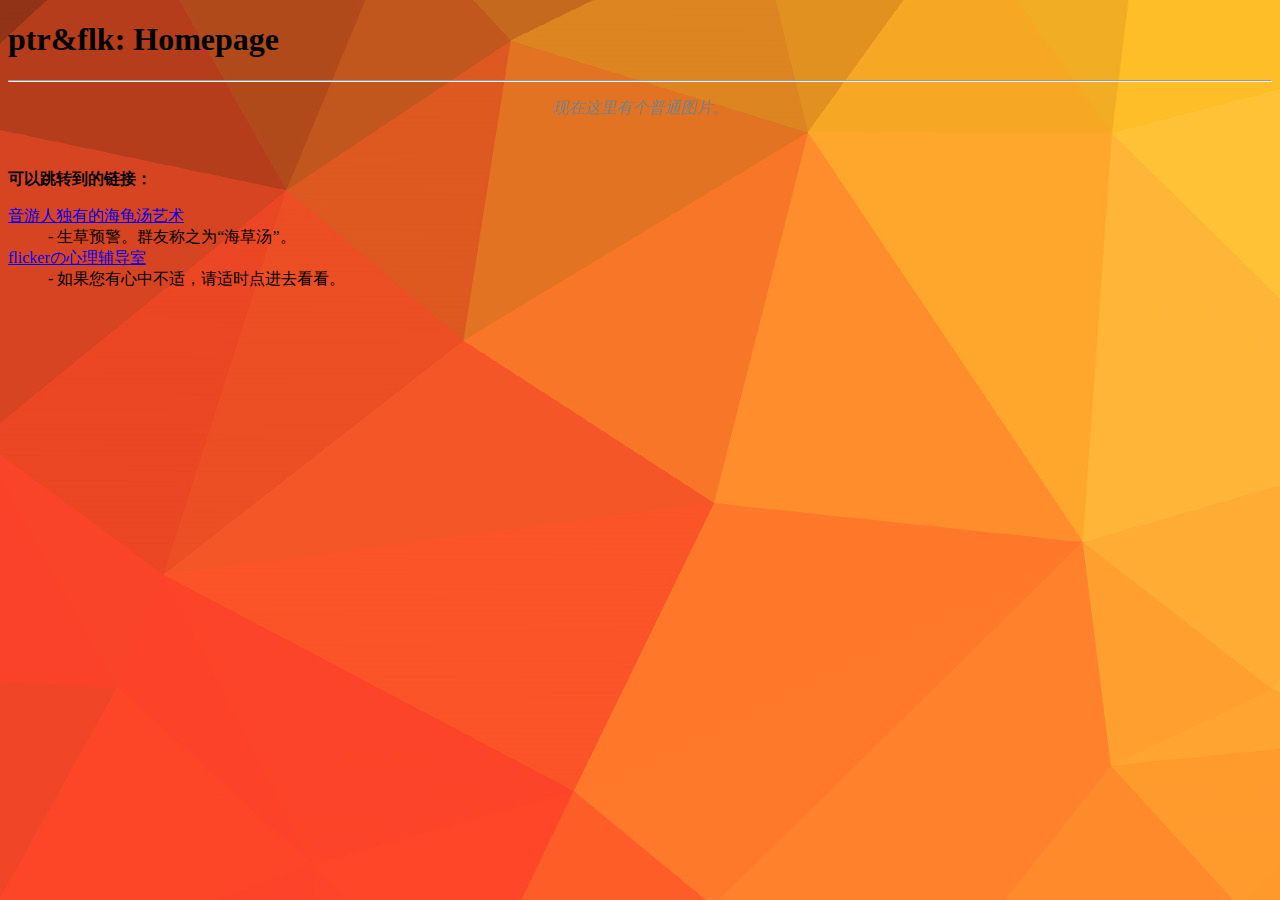
==== index.html @ f08dd0e9 "Update index.html" ====
<!DOCTYPE HTML>

<HTML>

<head>
<meta charset = "utf-8">
<title>"划音双子": ptr&flk</title>
</head>

<body background = "waht.jpg">

<div>
    <h1 style = "font-family:Consolas;">ptr&flk: Homepage</h1>
</div>
<hr>

<div>
    <p style="font-family:arial;color:#808080;text-align:center;">
        <i>现在这里有个普通图片。</i>
    </p>
    <br>
    <p>
        <b>可以跳转到的链接：</b><br>
        <dl>
            <dt><a href = "https://ptr-flk.github.io/soups">音游人独有的海龟汤艺术</a></dt>
                <dd>- 生草预警。群友称之为“海草汤”。</dd>
            <dt><a href = "https://ptr-flk.github.io/phy">flickerの心理辅导室</a></dt>
                <dd>- 如果您有心中不适，请适时点进去看看。</dd>
        </dl>
    </p>
</div>

</body>

</HTML>
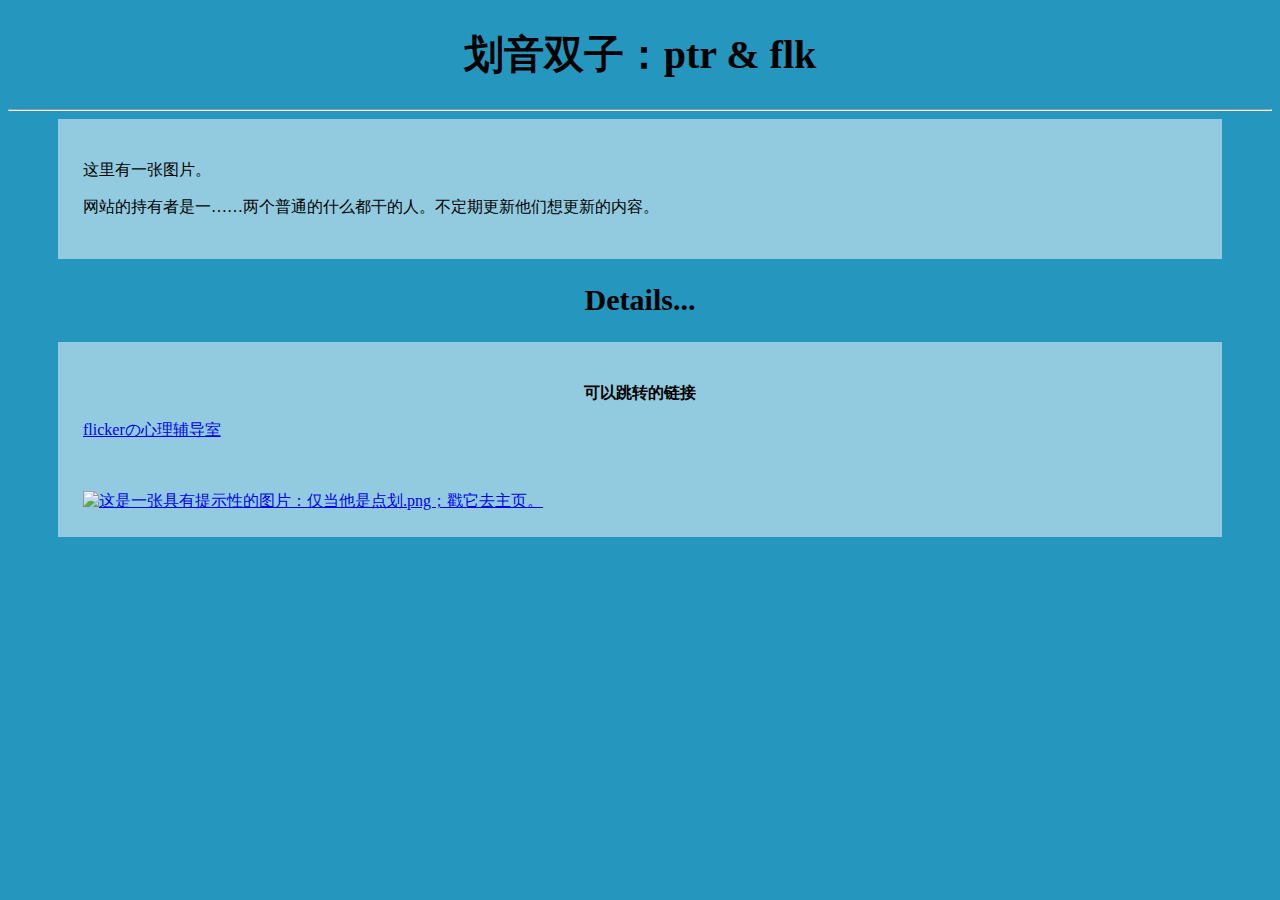
==== commit 81cddc35: "Add files via upload" ====
--- a/index.html
+++ b/index.html
@@ -1,35 +1,28 @@
-<!DOCTYPE HTML>
-
-<HTML>
-
-<head>
-<meta charset = "utf-8">
-<title>"划音双子": ptr&flk</title>
-</head>
-
-<body background = "waht.jpg">
-
-<div>
-    <h1 style = "font-family:Consolas;">ptr&flk: Homepage</h1>
-</div>
-<hr>
-
-<div>
-    <p style="font-family:arial;color:#808080;text-align:center;">
-        <i>现在这里有个普通图片。</i>
-    </p>
-    <br>
-    <p>
-        <b>可以跳转到的链接：</b><br>
-        <dl>
-            <dt><a href = "https://ptr-flk.github.io/soups">音游人独有的海龟汤艺术</a></dt>
-                <dd>- 生草预警。群友称之为“海草汤”。</dd>
-            <dt><a href = "https://ptr-flk.github.io/phy">flickerの心理辅导室</a></dt>
-                <dd>- 如果您有心中不适，请适时点进去看看。</dd>
-        </dl>
-    </p>
-</div>
-
-</body>
-
-</HTML>
+<!DOCTYPE HTML>
+<html>
+	<head>
+		<meta charset="utf-8">
+		<link rel="stylesheet" type="text/css" href="df_style.css">
+		<link rel="shortcut icon" href="仅当他是点划.png">
+		<base href="https://ptr-flk.github.io">
+		<title>ptr & flk !!</title>
+	</head>
+	<body>
+		<h1>划音双子：ptr & flk</h1>
+		<hr>
+		<div>
+			<p>这里有一张图片。</p>
+			<p>网站的持有者是一……两个普通的什么都干的人。不定期更新他们想更新的内容。</p>
+		</div>
+		<h2>Details...</h2>
+		<div>
+			<p class="center"><strong>可以跳转的链接</strong></p>
+			<a href="phy.html">flickerの心理辅导室</a>
+		</div>
+		<div>
+			<a href="https://ptr-flk.github.io">
+				<img src="仅当他是点划.png" alt="这是一张具有提示性的图片：仅当他是点划.png；戳它去主页。" width="600" height="600">
+			</a>
+		</div>
+	</body>
+</html>--- a/df_style.css
+++ b/df_style.css
@@ -0,0 +1,26 @@
+body {
+	background-color:#2596be;
+}
+h1 {
+	text-align:center;
+	font-family:"Consolas";
+	font-size:40px;
+}
+h2 {
+	text-align:center;
+	font-family:"Consolas";
+	font-size:30px;
+}
+div {
+	margin-right:50px;
+	margin-left:50px;
+	padding:25px;
+	background-color:#FFFFFF;
+	background-color:rgba(255,255,255,0.5);
+}
+p {
+	font-size:16px;
+}
+p.center {
+	text-align:center
+}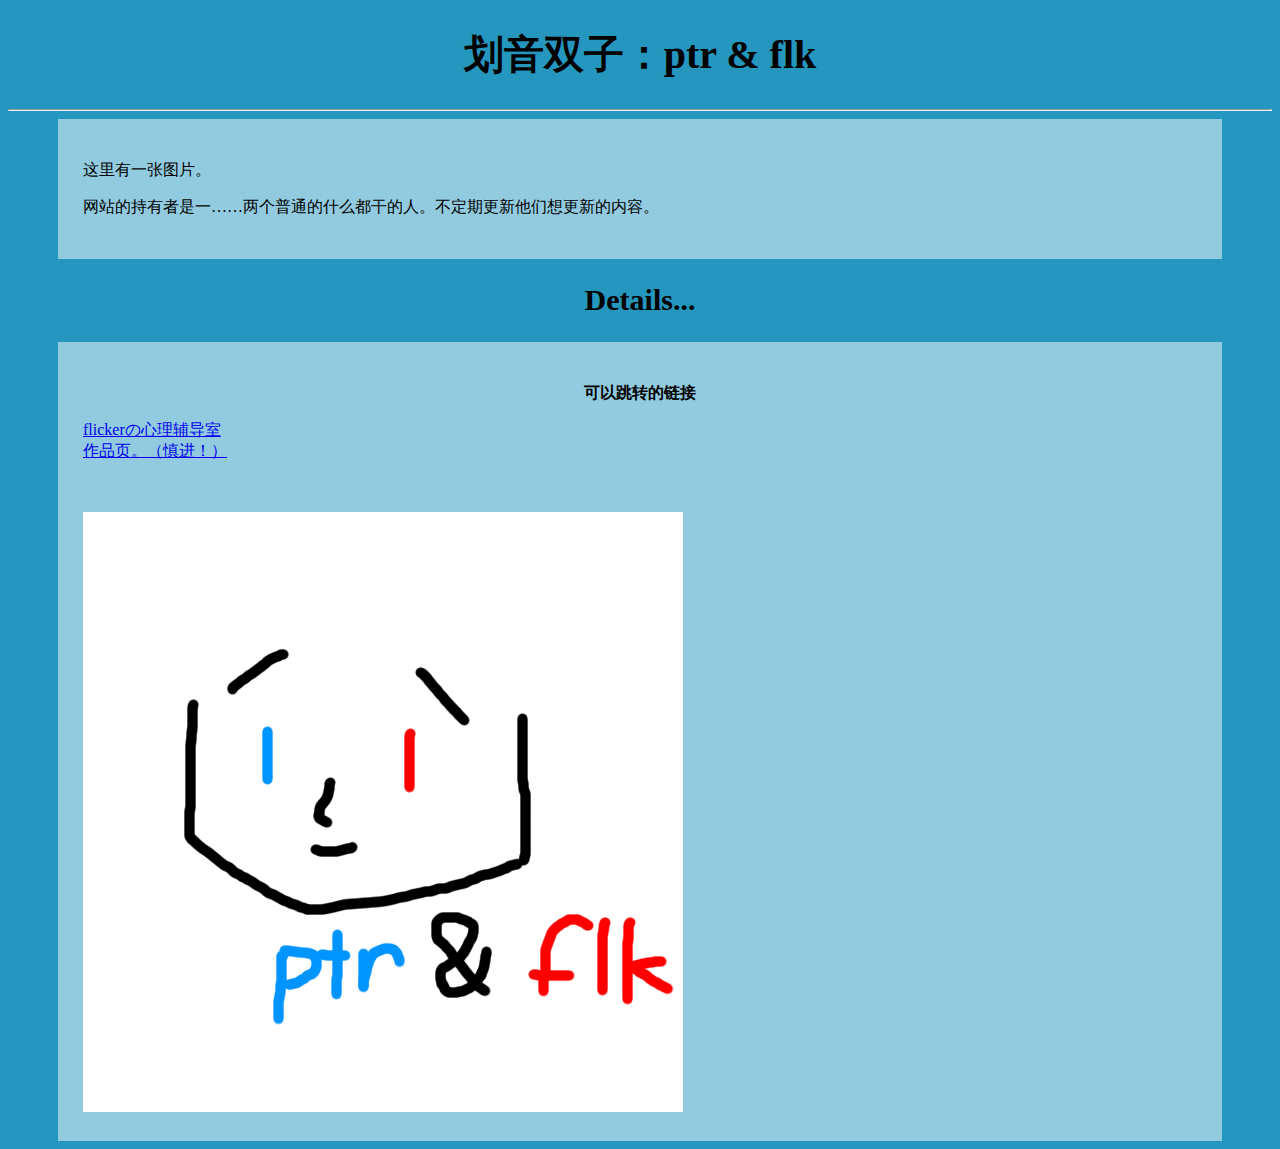
==== commit 3e5aa2cc: "Add files via upload" ====
--- a/index.html
+++ b/index.html
@@ -18,6 +18,9 @@
 		<div>
 			<p class="center"><strong>可以跳转的链接</strong></p>
 			<a href="phy.html">flickerの心理辅导室</a>
+			<br>
+			<a href="project.html">作品页。（慎进！）</a>
+
 		</div>
 		<div>
 			<a href="https://ptr-flk.github.io">
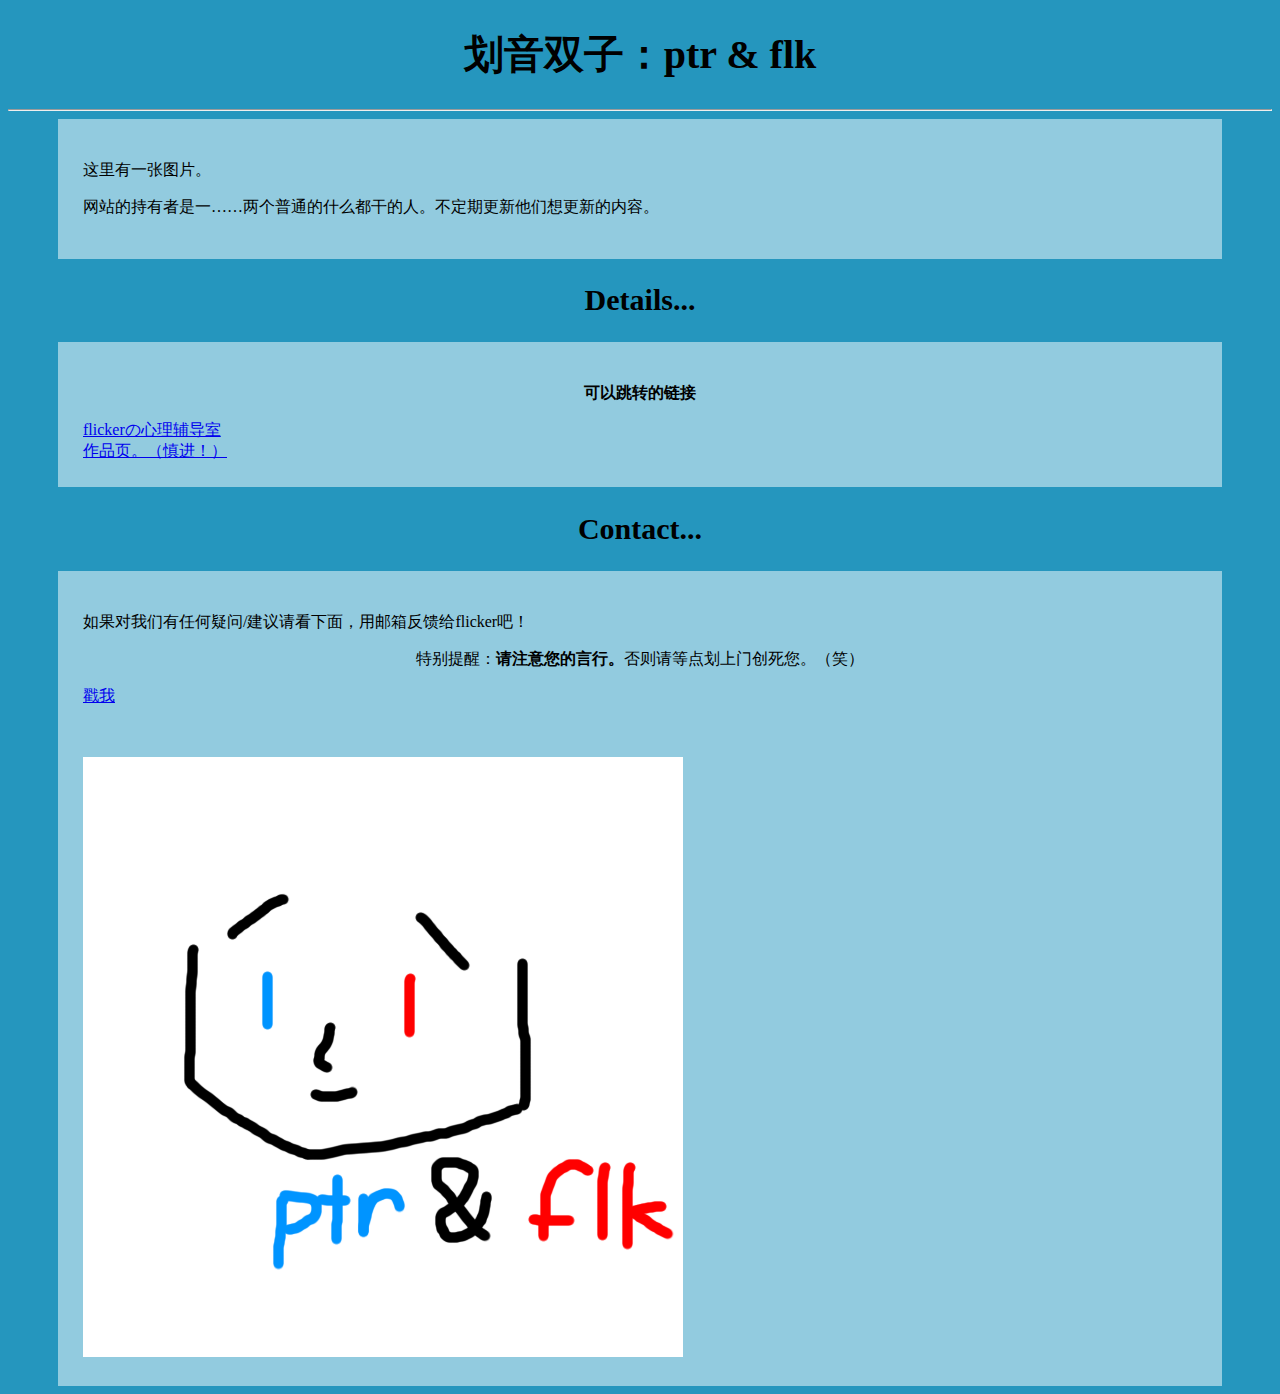
==== commit a67e5b0b: "Add files via upload" ====
--- a/index.html
+++ b/index.html
@@ -22,6 +22,12 @@
 			<a href="project.html">作品页。（慎进！）</a>
 
 		</div>
+		<h2>Contact...</h2>
+		<div>		
+			<p>如果对我们有任何疑问/建议请看下面，用邮箱反馈给flicker吧！</p>
+			<p class="center">特别提醒：<strong>请注意您的言行。</strong>否则请等点划上门创死您。（笑）</p>
+			<a href="mailto:misflickerable@hotmail.com?Subject=Hello,%20flicker" target="_top">戳我</a>
+		</div>
 		<div>
 			<a href="https://ptr-flk.github.io">
 				<img src="仅当他是点划.png" alt="这是一张具有提示性的图片：仅当他是点划.png；戳它去主页。" width="600" height="600">
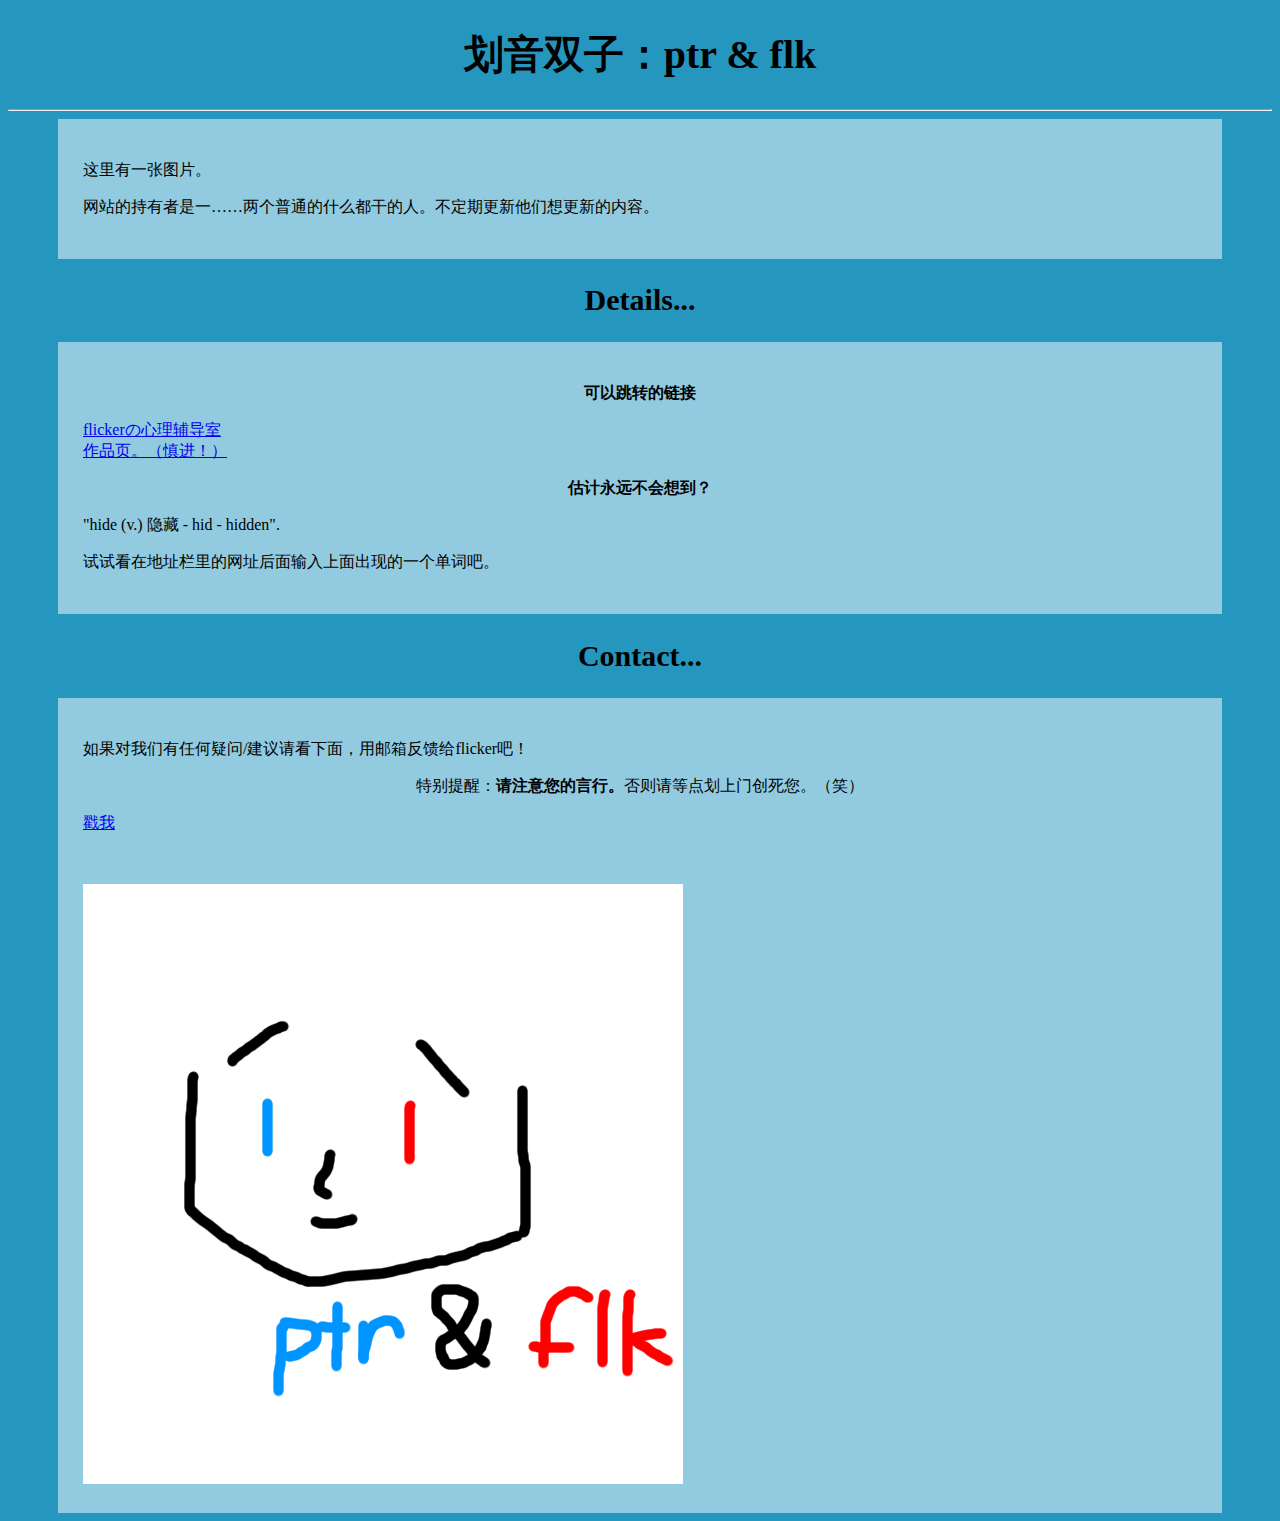
==== commit baa6dba5: "Add files via upload" ====
--- a/index.html
+++ b/index.html
@@ -20,7 +20,9 @@
 			<a href="phy.html">flickerの心理辅导室</a>
 			<br>
 			<a href="project.html">作品页。（慎进！）</a>
-
+			<p class="center"><strong>估计永远不会想到？</strong></p>
+			<p>"hide (v.) 隐藏 - hid - hidden".</p>
+			<p>试试看在地址栏里的网址后面输入上面出现的一个单词吧。</p>
 		</div>
 		<h2>Contact...</h2>
 		<div>		
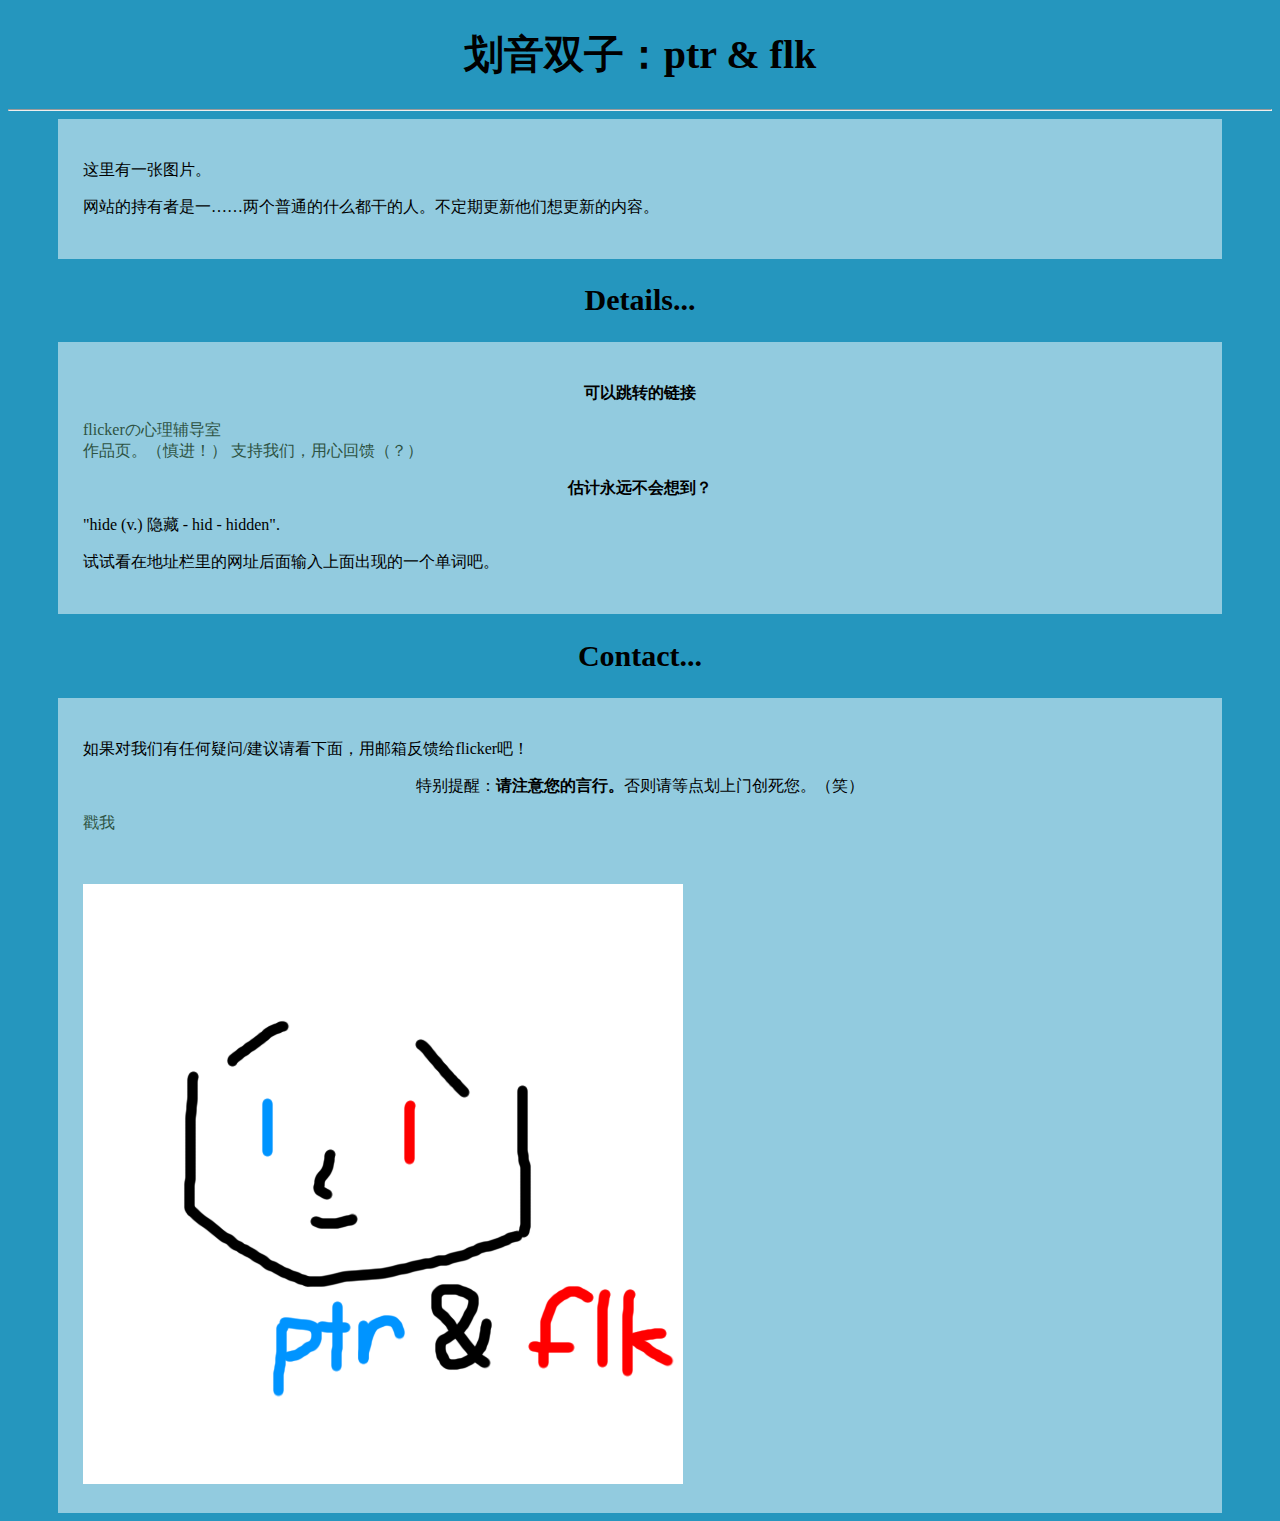
==== commit 25a5c1e4: "Add files via upload" ====
--- a/index.html
+++ b/index.html
@@ -20,6 +20,7 @@
 			<a href="phy.html">flickerの心理辅导室</a>
 			<br>
 			<a href="project.html">作品页。（慎进！）</a>
+			<a href="charity.html">支持我们，用心回馈（？）</a>
 			<p class="center"><strong>估计永远不会想到？</strong></p>
 			<p>"hide (v.) 隐藏 - hid - hidden".</p>
 			<p>试试看在地址栏里的网址后面输入上面出现的一个单词吧。</p>
--- a/df_style.css
+++ b/df_style.css
@@ -22,5 +22,21 @@
 	font-size:16px;
 }
 p.center {
-	text-align:center
+	text-align:center;
+}
+a:link {
+	text-decoration:none;
+	color:#2e5343;
+}
+a:visited {
+	text-decoration:none;
+	color:#1b3228;
+}
+a:hover {
+	text-decoration:underline;
+	color:#c95762;
+}
+a:active {
+	text-decoration:underline;
+	color:#ce6872;
 }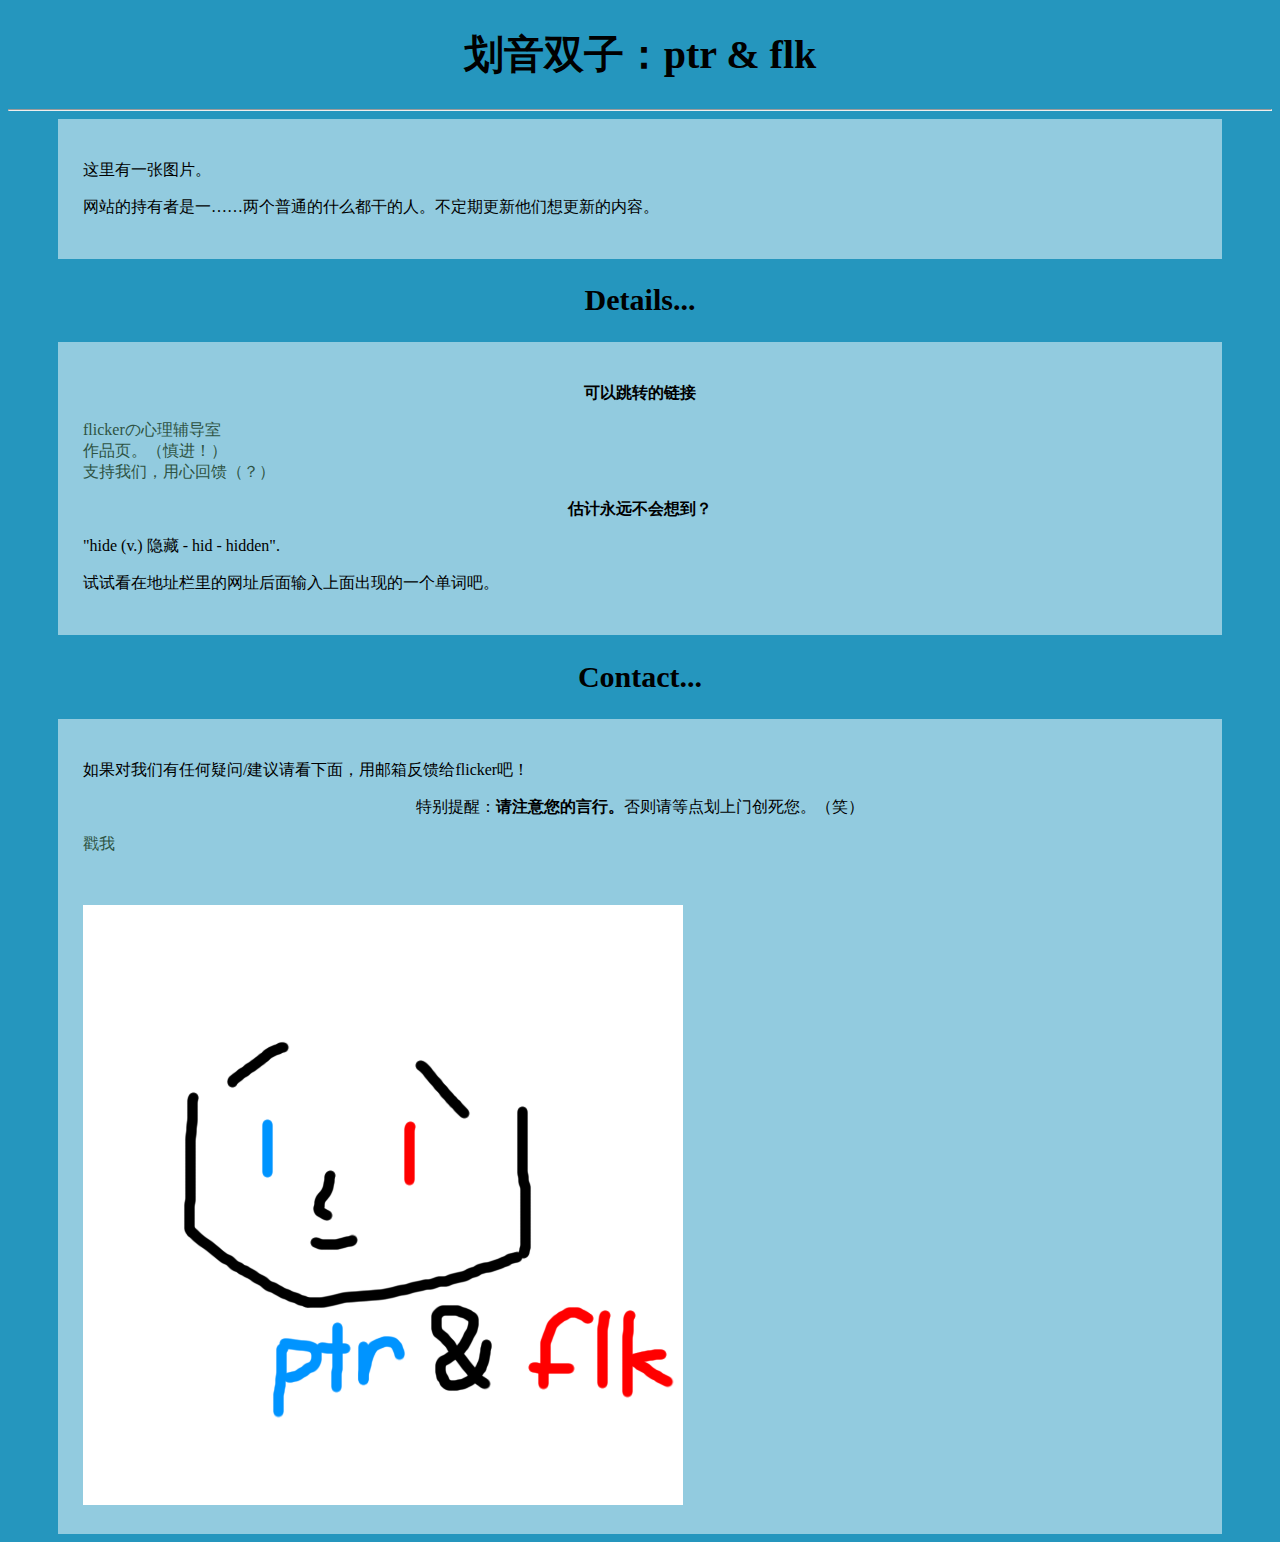
==== commit 04054f4c: "Add files via upload" ====
--- a/index.html
+++ b/index.html
@@ -20,6 +20,7 @@
 			<a href="phy.html">flickerの心理辅导室</a>
 			<br>
 			<a href="project.html">作品页。（慎进！）</a>
+			<br>
 			<a href="charity.html">支持我们，用心回馈（？）</a>
 			<p class="center"><strong>估计永远不会想到？</strong></p>
 			<p>"hide (v.) 隐藏 - hid - hidden".</p>
